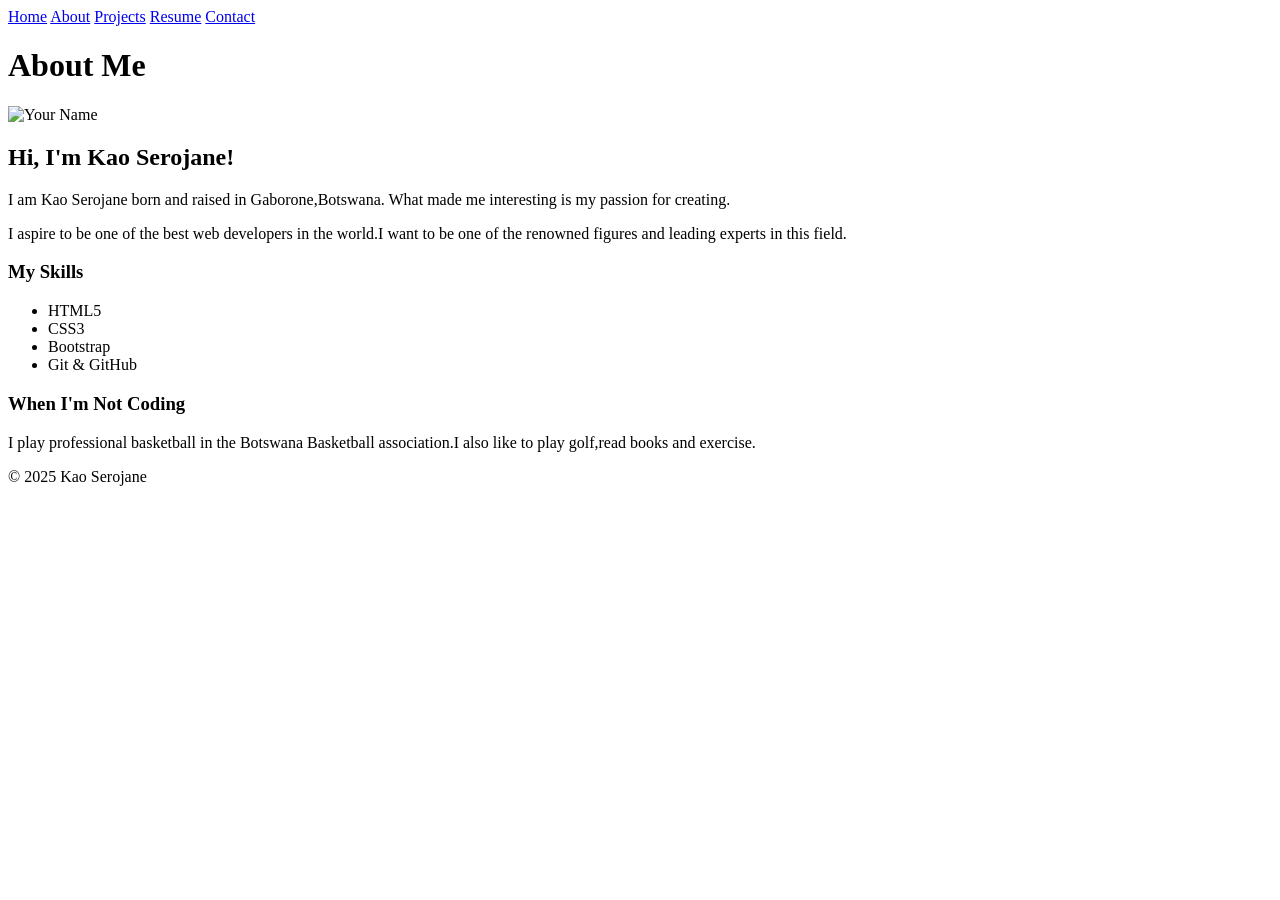
==== about.html @ bd52617a "My portfolio website" ====
<!DOCTYPE html> 

<html lang="en"> 

<head> 
<link rel="stylesheet" href="styles.css"> 
    <meta charset="UTF-8"> 

    <meta name="viewport" content="width=device-width, initial-scale=1.0"> 

    <title>About</title> 

</head> 

<body> 
<nav> 

    <a href="index.html">Home</a> 

    <a href="about.html">About</a> 

    <a href="projects.html">Projects</a> 

    <a href="resume.html">Resume</a> 

    <a href="contact.html">Contact</a> 

</nav> 
<header> 

    <h1>About Me</h1> 

</header> 

 

<main> 

    <img src="your-profile-picture.jpg" alt="Your Name" width="200"> 

     

    <h2>Hi, I'm Kao Serojane!</h2> 

     

    <p>I am Kao Serojane born and raised in Gaborone,Botswana. What made me interesting is my passion for creating.</p> 

     

    <p> I aspire to be one of the best web developers in the world.I want to be one of the renowned figures and leading experts in this field.</p> 

     

    <h3>My Skills</h3> 

    <ul> 

        <li>HTML5</li> 

        <li>CSS3</li> 

        <li>Bootstrap</li> 

        <li>Git & GitHub</li> 

        

    </ul> 

     

    <h3>When I'm Not Coding</h3> 

    <p>I play professional basketball in the Botswana Basketball association.I also like to play golf,read books and exercise.</p> 

</main> 

 

<footer> 

    <p>&copy; 2025 Kao Serojane</p> 

</footer> 
    <!-- Your content will go here --> 

</body> 

</html>
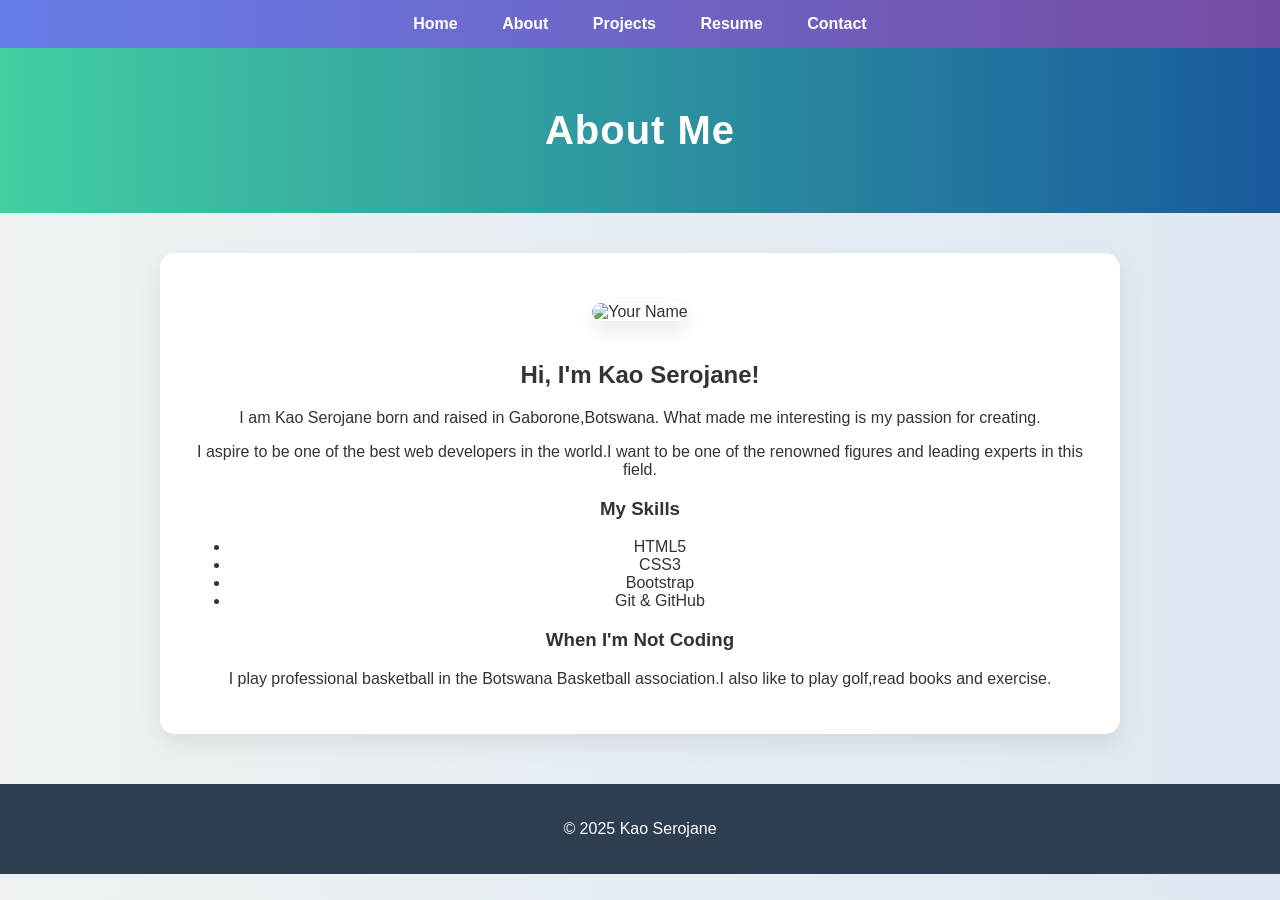
==== commit 078e1f78: "Added CSS3 styling to the website" ====
--- a/about.html
+++ b/about.html
@@ -3,7 +3,7 @@
 <html lang="en"> 
 
 <head> 
-<link rel="stylesheet" href="styles.css"> 
+  <link rel="stylesheet" href="styles.css">  
     <meta charset="UTF-8"> 
 
     <meta name="viewport" content="width=device-width, initial-scale=1.0"> 
--- a/styles.css
+++ b/styles.css
@@ -0,0 +1,114 @@
+/*Global Styles */
+
+body {
+    font-family: 'Segoe UI', Tahoma, Geneva, Verdana, sans-serif;
+    margin: 0;
+    padding: 0;
+    background: linear-gradient(to right, #eef2f3, #dfe9f3);
+    color: #333;
+}
+
+/* =========================
+   Navigation
+========================= */
+
+nav {
+    background: linear-gradient(to right, #667eea, #764ba2);
+    padding: 15px 0;
+    text-align: center;
+    box-shadow: 0 4px 10px rgba(0,0,0,0.1);
+}
+
+nav a {
+    color: white;
+    text-decoration: none;
+    margin: 0 20px;
+    font-weight: 600;
+    font-size: 16px;
+    transition: all 0.3s ease;
+}
+
+nav a:hover {
+    color: #ffd369;
+    border-bottom: 2px solid #ffd369;
+    padding-bottom: 4px;
+}
+
+/* =========================
+   Header
+========================= */
+
+header {
+    background: linear-gradient(to right, #43cea2, #185a9d);
+    color: white;
+    padding: 60px 20px;
+    text-align: center;
+}
+
+header h1 {
+    margin: 0;
+    font-size: 40px;
+    letter-spacing: 1px;
+}
+
+header p {
+    font-size: 18px;
+    opacity: 0.9;
+}
+
+/* =========================
+   Main Content
+========================= */
+
+main {
+    max-width: 900px;
+    margin: 40px auto;
+    padding: 30px;
+    background: white;
+    border-radius: 15px;
+    box-shadow: 0 10px 25px rgba(0,0,0,0.08);
+    text-align: center;
+}
+
+/* =========================
+   Buttons (Optional)
+========================= */
+
+button {
+    background: #667eea;
+    color: white;
+    border: none;
+    padding: 12px 25px;
+    border-radius: 25px;
+    font-size: 16px;
+    cursor: pointer;
+    transition: all 0.3s ease;
+}
+
+button:hover {
+    background: #764ba2;
+    transform: scale(1.05);
+}
+
+/* =========================
+   Images
+========================= */
+
+img {
+    max-width: 100%;
+    border-radius: 15px;
+    box-shadow: 0 8px 20px rgba(0,0,0,0.1);
+    margin: 20px 0;
+}
+
+/* =========================
+   Footer
+========================= */
+
+footer {
+    background: #2c3e50;
+    color: white;
+    text-align: center;
+    padding: 20px;
+    margin-top: 50px;
+}
